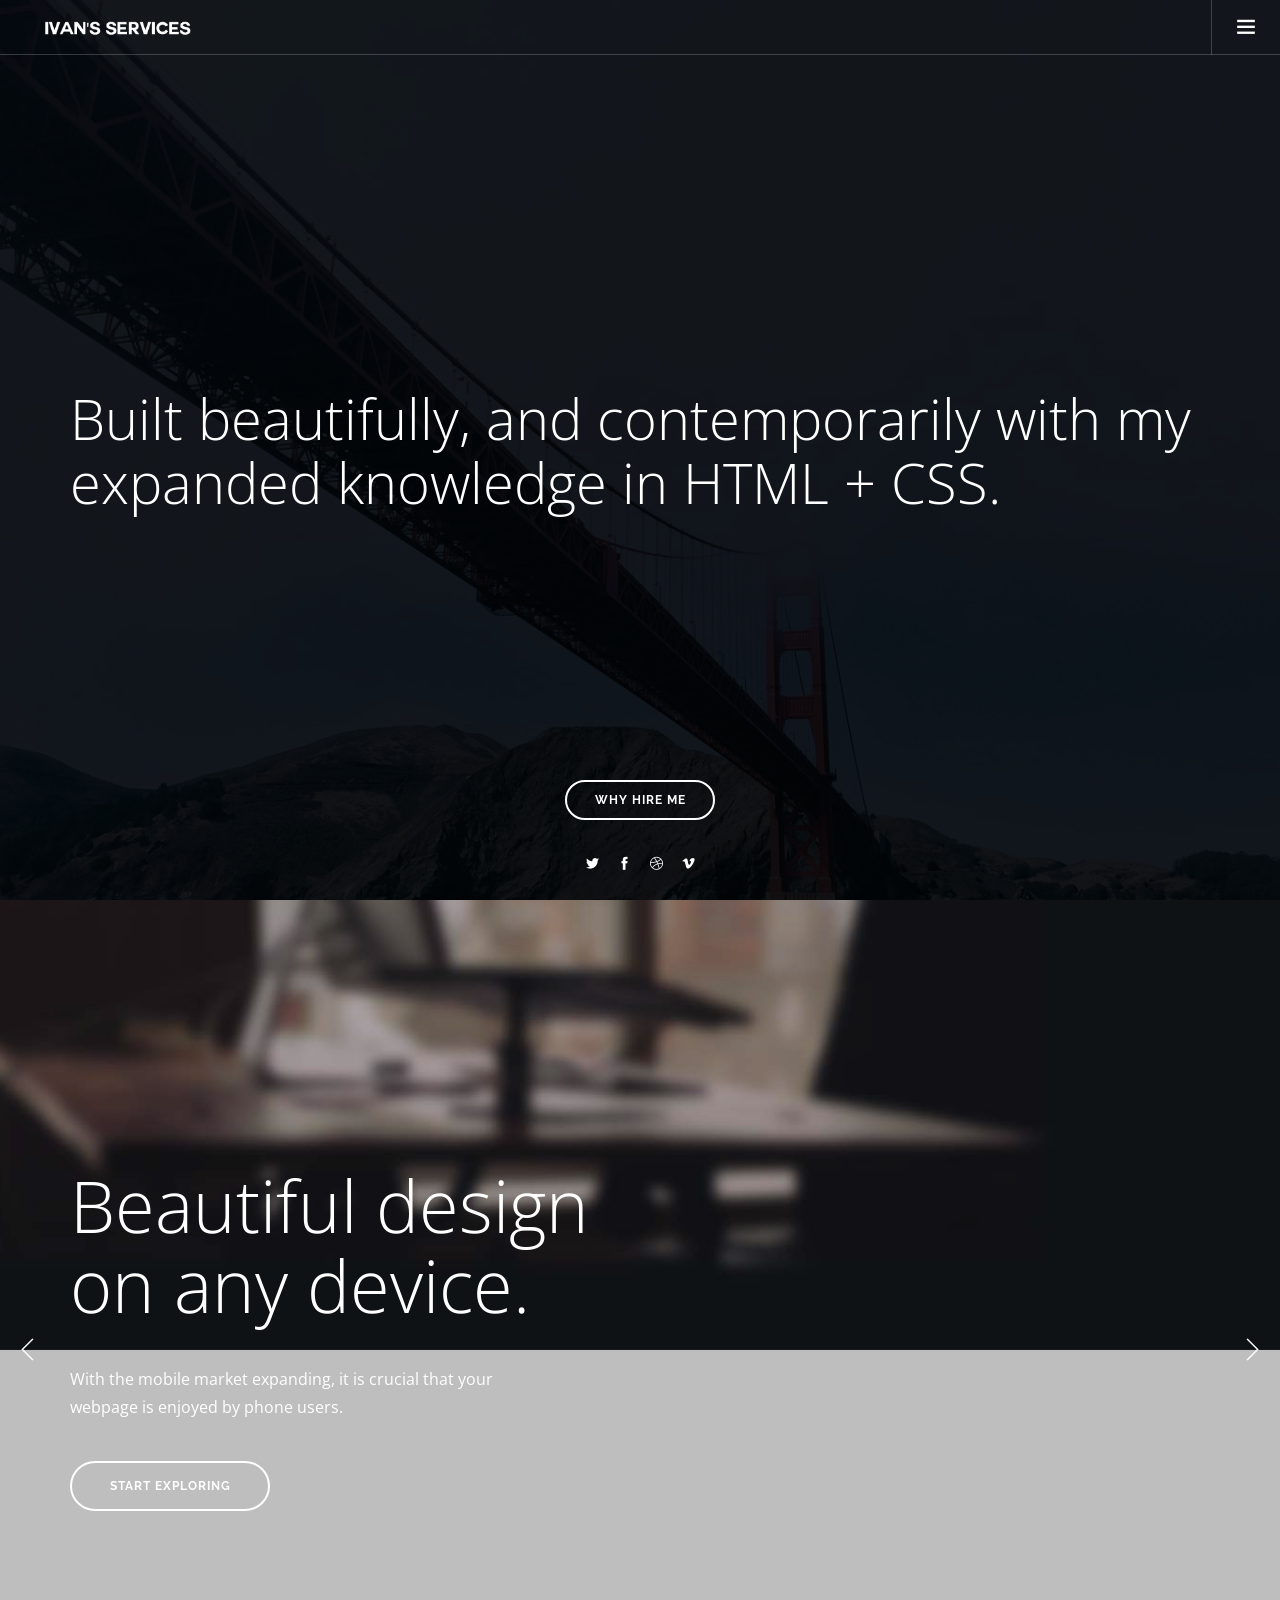
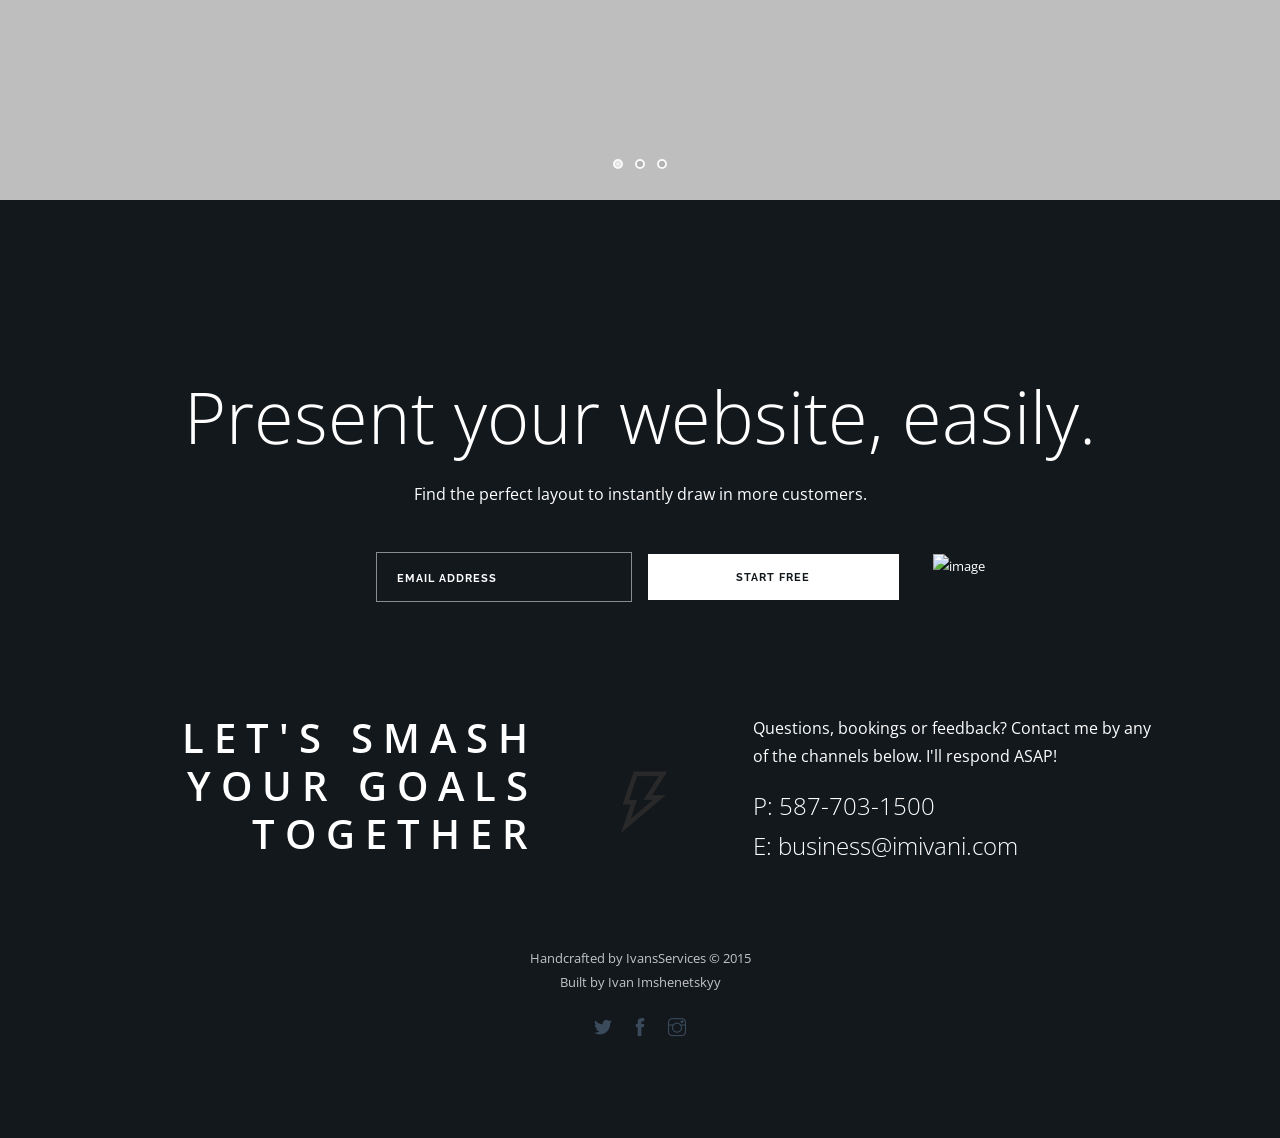
==== index.html @ e7f02674 "Add files via upload" ====
<!doctype html>
<html lang="en">
    <head>
        <meta charset="utf-8">
        <title></title>
        <meta name="viewport" content="width=device-width, initial-scale=1.0">
        <link href="css/font-awesome.min.css" rel="stylesheet" type="text/css" media="all">
        <link href="css/themify-icons.css" rel="stylesheet" type="text/css" media="all" />
        <link href="css/bootstrap.css" rel="stylesheet" type="text/css" media="all" />
        <link href="css/flexslider.css" rel="stylesheet" type="text/css" media="all" />
        <link href="css/theme-nearblack.css" rel="stylesheet" type="text/css" media="all" />
        <link href="css/custom.css" rel="stylesheet" type="text/css" media="all" />
        <link href='http://fonts.googleapis.com/css?family=Lato:300,400%7CRaleway:100,400,300,500,600,700%7COpen+Sans:400,500,600' rel='stylesheet' type='text/css'>
        <link href="http://fonts.googleapis.com/css?family=Open+Sans:100,300,400,600,700" rel="stylesheet" type="text/css">
        <link href="css/font-opensans.css" rel="stylesheet" type="text/css">
    </head>

    <body class="btn-rounded scroll-assist">
				
		<div class="nav-container">
		    
		    
		
		    <nav class="absolute transparent">
		            <div class="nav-bar">
		                <div class="module left">
		                    <a href="index.html">
		                        <img class="logo logo-light" alt="Foundry" src="img/IVANSSERVICES4.png">
		                        <img class="logo logo-dark" alt="Foundry" src="img/logo-dark.png">
		                    </a>
		                </div>
		                <div class="module widget-handle offscreen-toggle right">
		                    <i class="ti-menu"></i>
		                </div>
		            </div>
		            <div class="offscreen-container bg-dark text-center">
		                <div class="close-nav">
		                    <a href="#">
		                        <i class="ti-close"></i>
		                    </a>
		                </div>
		                <div class="v-align-transform text-center">
		                    <a href="#"><img alt="Logo" class="image-xs mb40 mb-xs-24" src="img/IVANSSERVICES4.png"></a>
		                    <ul class="mb40 mb-xs-24">
		                        <li class="fade-on-hover"><a href="#"><h5 class="uppercase mb8">CONTACT<br></h5></a></li>
		                    </ul>
		                    <p class="fade-half">(587) 703 1500<br>
		                        business@imivani.com</p>
		                    <ul class="list-inline social-list">
		                        <li>
		                            <a href="#">
		                                <i class="ti-twitter-alt"></i>
		                            </a>
		                        </li>
		                        <li>
		                            <a href="#">
		                                <i class="ti-dribbble"></i>
		                            </a>
		                        </li>
		                        <li>
		                            <a href="#">
		                                <i class="ti-vimeo-alt"></i>
		                            </a>
		                        </li>
		                    </ul>
		                </div>
		            </div>
		        </nav>
		
		    
		    
		
		    
		
		    
		    
		
		    
		    
		
		    
		    
		
		    
		
		    
		    
		
		    
		
		    
		    
		
		    
		
		    
		    
		
		    
		
		    
		    
		
		    
		    
		
		    
		    
		
		    
		
		    
		    
		
		    
		
		    
		    
		
		    
		
		    
		    
		
		    
		
		    
		    
		
		    
		
		    
		    
		
		    
		
		    
		    
		
		    
		
		    
		    
		
		    
		
		    
		    
		
		    
		    
		
		    
		    
		
		    
		
		    
		    
		
		    
		
		    
		    
		
		    
		    
		
		    
		    
		
		    
		    
		
		    
		    
		
		    
		    
		
		    
		    
		
		    
		    
		
		    
		    
		
		    
		
		    
		    
		
		    
		
		    
		    
		
		    
		    
		
		    
		    
		
		    
		    
		
		</div>
		
		<div class="main-container">
					
			
					
			
					
			
					
			
					
			
					
			
					
			
					
			
					
			
					
			
					
			
					
			
					
			
					
			
					
			
					
			
					
			
					
			
					
			
					
			
					
			
					
			
					
			
					
			
					
			
		<section class="fullscreen image-bg parallax background-multiply">
		        <div class="background-image-holder">
		            <img alt="image" class="background-image" src="img/capital5.jpg">
		        </div>
		        <div class="container v-align-transform">
		            <div class="row">
		                <div class="col-sm-12">
		                    <h1 class="thin mb0"> Built beautifully, and contemporarily with my expanded knowledge in HTML + CSS. </h1>
		                </div>
		            </div>
		            
		        </div>
		        
		        <div class="align-bottom text-center">
		            <a class="btn btn-white mb32" href="#">WHY HIRE ME</a>
		            <ul class="list-inline social-list mb24">
		                <li>
		                    <a href="#">
		                        <i class="ti-twitter-alt"></i>
		                    </a>
		                </li>
		                <li>
		                    <a href="#">
		                        <i class="ti-facebook"></i>
		                    </a>
		                </li>
		                <li>
		                    <a href="#">
		                        <i class="ti-dribbble"></i>
		                    </a>
		                </li>
		                <li>
		                    <a href="#">
		                        <i class="ti-vimeo-alt"></i>
		                    </a>
		                </li>
		            </ul>
		        </div>
		    </section><section class="cover fullscreen image-slider slider-all-controls controls-inside parallax">
		        <ul class="slides">
		            <li class="overlay image-bg">
		                <div class="background-image-holder">
		                    <img alt="image" class="background-image" src="img/app2.jpg">
		                </div>
		                <div class="container v-align-transform">
		                    <div class="row">
		                        <div class="col-md-6 col-sm-8">
		                            <h1 class="mb40 mb-xs-16 large">Beautiful design on any device.</h1>
		                            <h6 class="uppercase mb16"> </h6>
		                            <p class="lead mb40">With the mobile market expanding, it is crucial that your&nbsp;<br>webpage is enjoyed by phone users.</p>
		                            <a class="btn btn-lg" href="#">START EXPLORING<br> </a>
		                        </div>
		                    </div>
		                    
		                </div>
		                
		            </li><li class="overlay image-bg">
		                <div class="background-image-holder">
		                    <img alt="image" class="background-image" src="img/hero1.jpg">
		                </div>
		                <div class="container v-align-transform">
		                    <div class="row">
		                        <div class="col-md-6 col-sm-8">
		                            <h1 class="mb40 mb-xs-16 large">Beautiful design on any device.</h1>
		                            <h6 class="uppercase mb16"> </h6>
		                            <p class="lead mb40">With the mobile market expanding, it is crucial that your&nbsp;<br>webpage is enjoyed by phone users.</p>
		                            <a class="btn btn-lg" href="#">Start Exploring</a>
		                        </div>
		                    </div>
		                    
		                </div>
		                
		            </li><li class="overlay image-bg">
		                <div class="background-image-holder">
		                    <img alt="image" class="background-image" src="img/home8.jpg">
		                </div>
		                <div class="container v-align-transform">
		                    <div class="row">
		                        <div class="col-md-6 col-sm-8">
		                            <h1 class="mb40 mb-xs-16 large">Test it yourself.</h1>
		                            <h6 class="uppercase mb16"> </h6>
		                            <p class="lead mb40">Check out the limitless possibilities of HTML / CSS.</p>
		                            <a class="btn btn-lg" href="#">CONTACT ME</a>
		                        </div>
		                    </div>
		                    
		                </div>
		                
		            </li>
		        </ul>
		    </section><section class="bg-primary pb0">
		        <div class="container pt80">
		            <div class="row mb24 mb-xs-0">
		                <div class="col-sm-10 col-sm-offset-1 text-center">
		                    <h1 class="large">Present your website, easily.</h1>
		                    <p class="lead">Find the perfect layout to instantly draw in more customers.</p>
		                </div>
		            </div>
		            
		            
		            
		            <div class="row">
		                <img alt="image" src="">
		            <div class="col-sm-6 col-sm-offset-3">
		                    <form class="form-newsletter halves" data-success="Thanks for your registration, we will be in touch shortly." data-error="Please fill all fields correctly." success-redirect="ivansservices.github.io">
		                        <input type="text" name="email" class="transparent validate-email validate-required signup-email-field" placeholder="Email Address">
		                        <button type="submit" class="btn-white">Start Free</button>
		                        <iframe srcdoc="<!-- Begin MailChimp Signup Form --><link href=&quot;https://cdn-images.mailchimp.com/embedcode/classic-081711.css&quot; rel=&quot;stylesheet&quot; type=&quot;text/css&quot;><style type=&quot;text/css&quot;>    #mc_embed_signup{background:#fff; clear:left; font:14px Helvetica,Arial,sans-serif; }    /* Add your own MailChimp form style overrides in your site stylesheet or in this style block.       We recommend moving this block and the preceding CSS link to the HEAD of your HTML file. */</style><div id=&quot;mc_embed_signup&quot;><form action=&quot;//mrare.us8.list-manage.com/subscribe/post?u=77142ece814d3cff52058a51f&amp;id=94d040322a&quot; method=&quot;post&quot; id=&quot;mc-embedded-subscribe-form&quot; name=&quot;mc-embedded-subscribe-form&quot; class=&quot;validate&quot; target=&quot;_blank&quot; novalidate>    <div id=&quot;mc_embed_signup_scroll&quot;>    <h2>Subscribe to our mailing list</h2><div class=&quot;indicates-required&quot;><span class=&quot;asterisk&quot;>*</span> indicates required</div><div class=&quot;mc-field-group&quot;>    <label for=&quot;mce-EMAIL&quot;>Email Address  <span class=&quot;asterisk&quot;>*</span></label>    <input type=&quot;email&quot; value=&quot;&quot; name=&quot;EMAIL&quot; class=&quot;required email&quot; id=&quot;mce-EMAIL&quot;></div><div class=&quot;mc-field-group&quot;>    <label for=&quot;mce-FNAME&quot;>First Name </label>    <input type=&quot;text&quot; value=&quot;&quot; name=&quot;FNAME&quot; class=&quot;&quot; id=&quot;mce-FNAME&quot;></div><div class=&quot;mc-field-group&quot;>    <label for=&quot;mce-LNAME&quot;>Last Name </label>    <input type=&quot;text&quot; value=&quot;&quot; name=&quot;LNAME&quot; class=&quot;&quot; id=&quot;mce-LNAME&quot;></div>    <div id=&quot;mce-responses&quot; class=&quot;clear&quot;>        <div class=&quot;response&quot; id=&quot;mce-error-response&quot; style=&quot;display:none&quot;></div>        <div class=&quot;response&quot; id=&quot;mce-success-response&quot; style=&quot;display:none&quot;></div>    </div>    <!-- real people should not fill this in and expect good things - do not remove this or risk form bot signups-->    <div style=&quot;position: absolute; left: -5000px;&quot;><input type=&quot;text&quot; name=&quot;b_77142ece814d3cff52058a51f_94d040322a&quot; tabindex=&quot;-1&quot; value=&quot;&quot;></div>    <div class=&quot;clear&quot;><input type=&quot;submit&quot; value=&quot;Subscribe&quot; name=&quot;subscribe&quot; id=&quot;mc-embedded-subscribe&quot; class=&quot;button&quot;></div>    </div></form></div><script type='text/javascript' src='https://s3.amazonaws.com/downloads.mailchimp.com/js/mc-validate.js'></script><script type='text/javascript'>(function($) {window.fnames = new Array(); window.ftypes = new Array();fnames[0]='EMAIL';ftypes[0]='email';fnames[1]='FNAME';ftypes[1]='text';fnames[2]='LNAME';ftypes[2]='text';}(jQuery));var $mcj = jQuery.noConflict(true);</script><!--End mc_embed_signup-->" class="mail-list-form">
		                        </iframe>
		                    </form>
		                </div></div>
		            
		        </div>
		        
		    </section><footer class="bg-primary pt96 pb96 pt-xs-48 pb-xs-48">
				<div class="container">
					<div class="row mb64 mb-xs-32">
						<div class="col-md-5 text-right text-left-xs">
							<h2 class="uppercase bold italic">Let's smash<br> your goals<br> together</h2>
						</div>
						<div class="col-md-2 hidden-sm hidden-xs text-center pt48">
							<i class="icon icon-lg ti-bolt display-block"></i>
						</div>
						<div class="col-md-5 col-sm-6">
							<p class="lead">
								Questions, bookings or feedback? Contact me by any<br class="hidden-sm"> of the channels below. I'll respond ASAP!
							</p>
							<h4 class="mb8">P: 587-703-1500</h4>
							<h4 class="mb8">E: business@imivani.com</h4>
							<h4 class="mb0"> </h4>
						</div>
					</div>
					<div class="row">
						<div class="col-md-6 col-md-offset-3 col-sm-8 col-sm-offset-2 text-center">
							<p class="fade-1-4">Handcrafted by IvansServices © 2015<br> Built by Ivan Imshenetskyy</p><ul class="list-inline social-list mb0">
								<li><a href="#"><i class="icon icon-xs ti-twitter-alt"></i></a></li>
								<li><a href="#"><i class="icon icon-xs ti-facebook"></i></a></li>
								<li><a href="#"><i class="icon icon-xs ti-instagram"></i></a></li>
							</ul>
						</div>
					</div>
				</div>
			</footer></div>
		
				
	<script src="js/jquery.min.js"></script>
        <script src="js/bootstrap.min.js"></script>
        <script src="js/flexslider.min.js"></script>
        <script src="js/parallax.js"></script>
        <script src="js/scripts.js"></script>
    </body>
</html>
---- css/custom.css ----
/****** PLACE YOUR CUSTOM STYLES HERE ******/
---- css/font-opensans.css ----
h1,h2,h3,h4,h5,h6{ font-family: 'Open Sans','Raleway',"Helvetica Neue", Helvetica, Arial, sans-serif; }
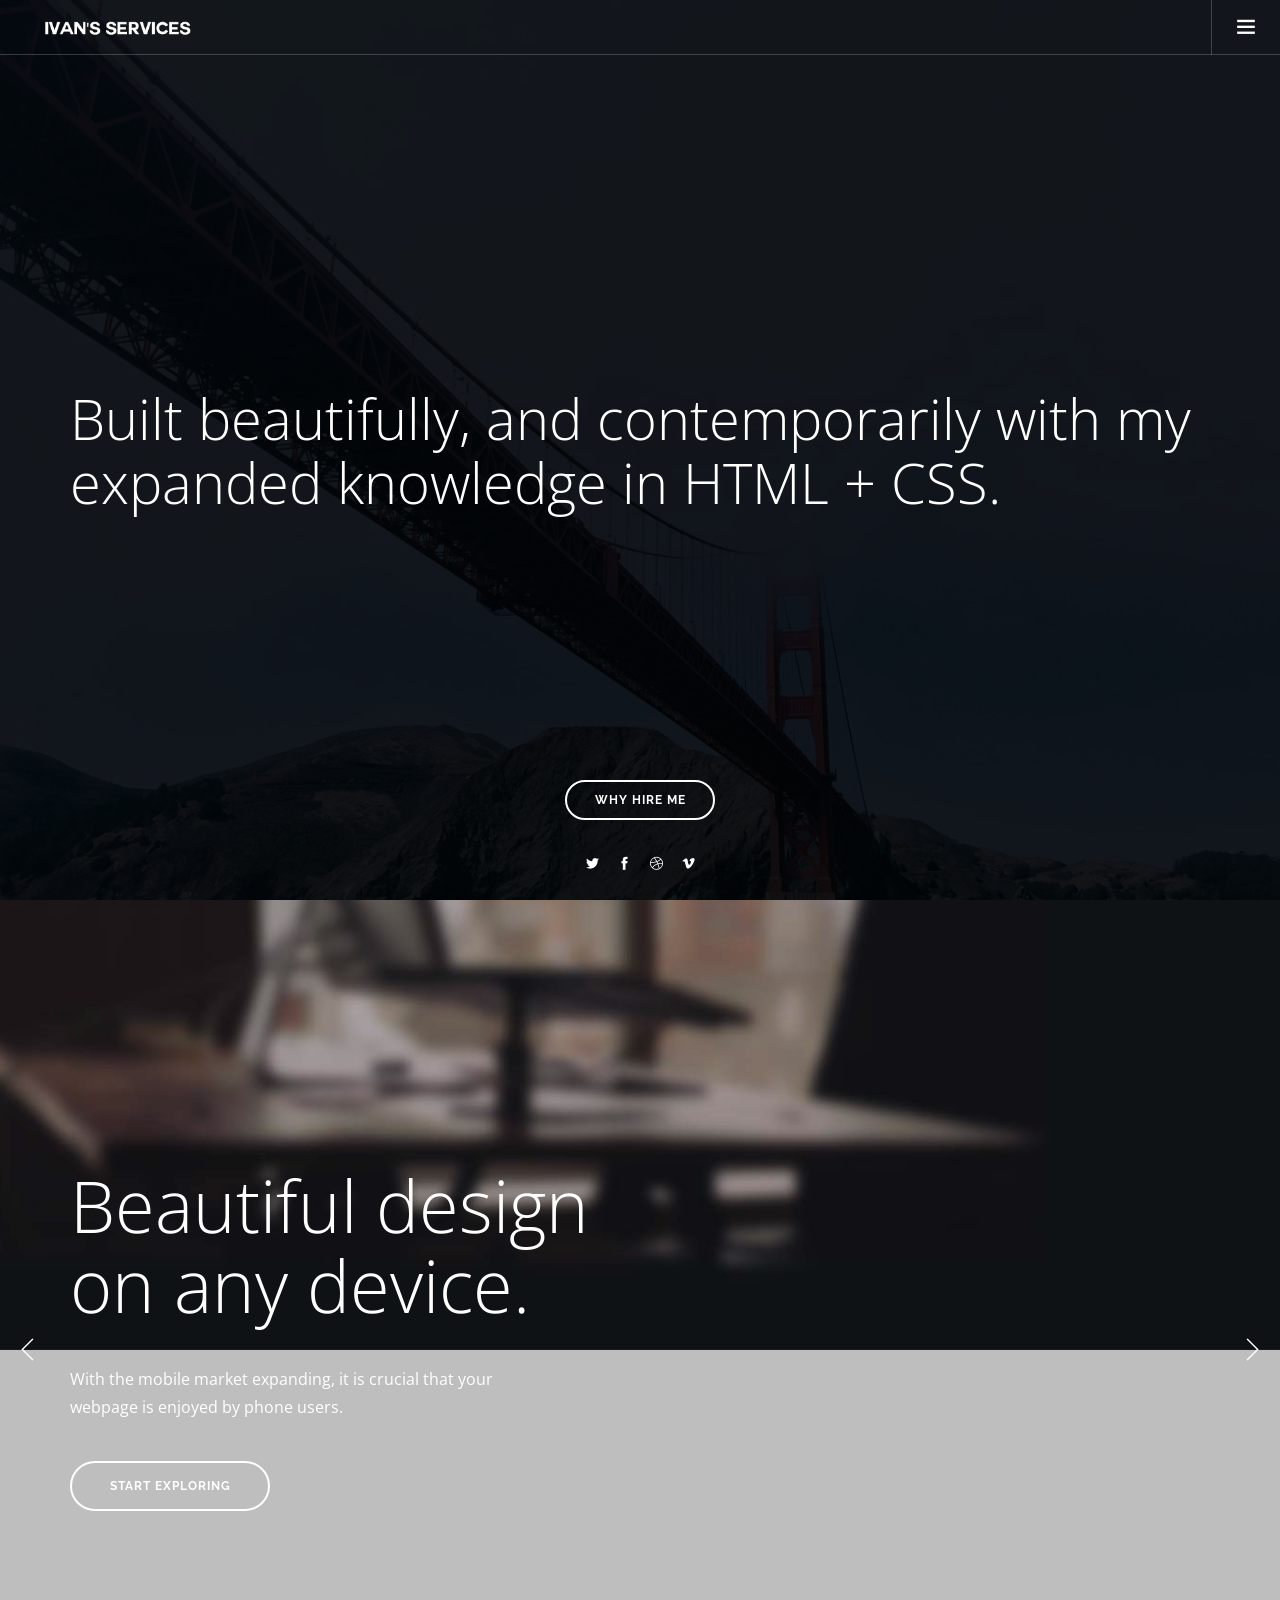
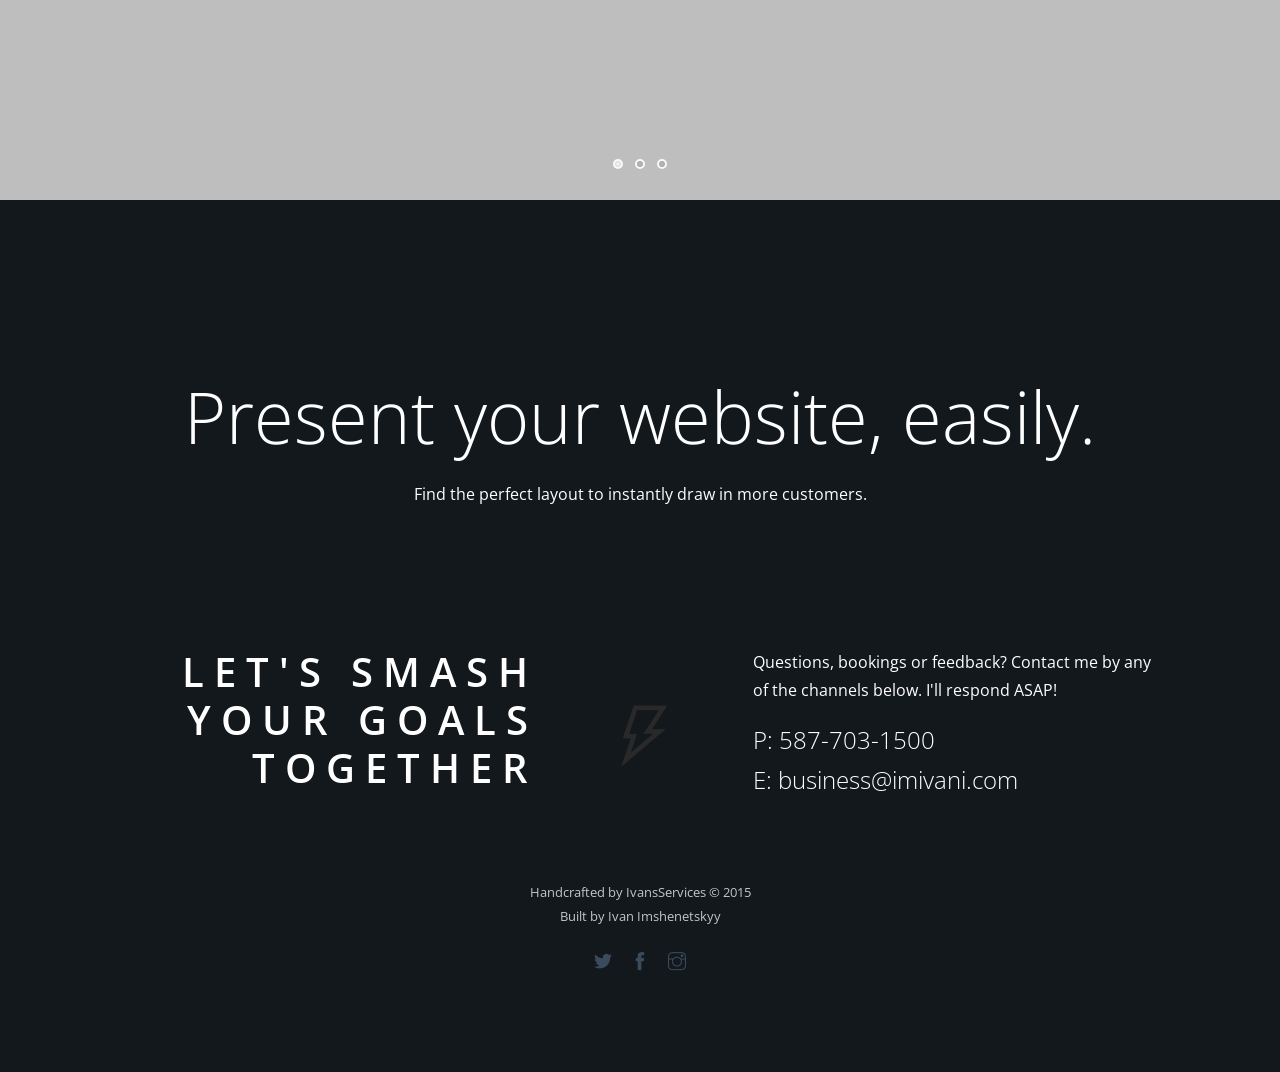
==== commit 967d1f86: "Update index.html" ====
--- a/index.html
+++ b/index.html
@@ -361,18 +361,7 @@
 		            
 		            
 		            
-		            <div class="row">
-		                <img alt="image" src="">
-		            <div class="col-sm-6 col-sm-offset-3">
-		                    <form class="form-newsletter halves" data-success="Thanks for your registration, we will be in touch shortly." data-error="Please fill all fields correctly." success-redirect="ivansservices.github.io">
-		                        <input type="text" name="email" class="transparent validate-email validate-required signup-email-field" placeholder="Email Address">
-		                        <button type="submit" class="btn-white">Start Free</button>
-		                        <iframe srcdoc="<!-- Begin MailChimp Signup Form --><link href=&quot;https://cdn-images.mailchimp.com/embedcode/classic-081711.css&quot; rel=&quot;stylesheet&quot; type=&quot;text/css&quot;><style type=&quot;text/css&quot;>    #mc_embed_signup{background:#fff; clear:left; font:14px Helvetica,Arial,sans-serif; }    /* Add your own MailChimp form style overrides in your site stylesheet or in this style block.       We recommend moving this block and the preceding CSS link to the HEAD of your HTML file. */</style><div id=&quot;mc_embed_signup&quot;><form action=&quot;//mrare.us8.list-manage.com/subscribe/post?u=77142ece814d3cff52058a51f&amp;id=94d040322a&quot; method=&quot;post&quot; id=&quot;mc-embedded-subscribe-form&quot; name=&quot;mc-embedded-subscribe-form&quot; class=&quot;validate&quot; target=&quot;_blank&quot; novalidate>    <div id=&quot;mc_embed_signup_scroll&quot;>    <h2>Subscribe to our mailing list</h2><div class=&quot;indicates-required&quot;><span class=&quot;asterisk&quot;>*</span> indicates required</div><div class=&quot;mc-field-group&quot;>    <label for=&quot;mce-EMAIL&quot;>Email Address  <span class=&quot;asterisk&quot;>*</span></label>    <input type=&quot;email&quot; value=&quot;&quot; name=&quot;EMAIL&quot; class=&quot;required email&quot; id=&quot;mce-EMAIL&quot;></div><div class=&quot;mc-field-group&quot;>    <label for=&quot;mce-FNAME&quot;>First Name </label>    <input type=&quot;text&quot; value=&quot;&quot; name=&quot;FNAME&quot; class=&quot;&quot; id=&quot;mce-FNAME&quot;></div><div class=&quot;mc-field-group&quot;>    <label for=&quot;mce-LNAME&quot;>Last Name </label>    <input type=&quot;text&quot; value=&quot;&quot; name=&quot;LNAME&quot; class=&quot;&quot; id=&quot;mce-LNAME&quot;></div>    <div id=&quot;mce-responses&quot; class=&quot;clear&quot;>        <div class=&quot;response&quot; id=&quot;mce-error-response&quot; style=&quot;display:none&quot;></div>        <div class=&quot;response&quot; id=&quot;mce-success-response&quot; style=&quot;display:none&quot;></div>    </div>    <!-- real people should not fill this in and expect good things - do not remove this or risk form bot signups-->    <div style=&quot;position: absolute; left: -5000px;&quot;><input type=&quot;text&quot; name=&quot;b_77142ece814d3cff52058a51f_94d040322a&quot; tabindex=&quot;-1&quot; value=&quot;&quot;></div>    <div class=&quot;clear&quot;><input type=&quot;submit&quot; value=&quot;Subscribe&quot; name=&quot;subscribe&quot; id=&quot;mc-embedded-subscribe&quot; class=&quot;button&quot;></div>    </div></form></div><script type='text/javascript' src='https://s3.amazonaws.com/downloads.mailchimp.com/js/mc-validate.js'></script><script type='text/javascript'>(function($) {window.fnames = new Array(); window.ftypes = new Array();fnames[0]='EMAIL';ftypes[0]='email';fnames[1]='FNAME';ftypes[1]='text';fnames[2]='LNAME';ftypes[2]='text';}(jQuery));var $mcj = jQuery.noConflict(true);</script><!--End mc_embed_signup-->" class="mail-list-form">
-		                        </iframe>
-		                    </form>
-		                </div></div>
-		            
-		        </div>
+
 		        
 		    </section><footer class="bg-primary pt96 pb96 pt-xs-48 pb-xs-48">
 				<div class="container">
@@ -412,4 +401,4 @@
         <script src="js/scripts.js"></script>
     </body>
 </html>
-				+				
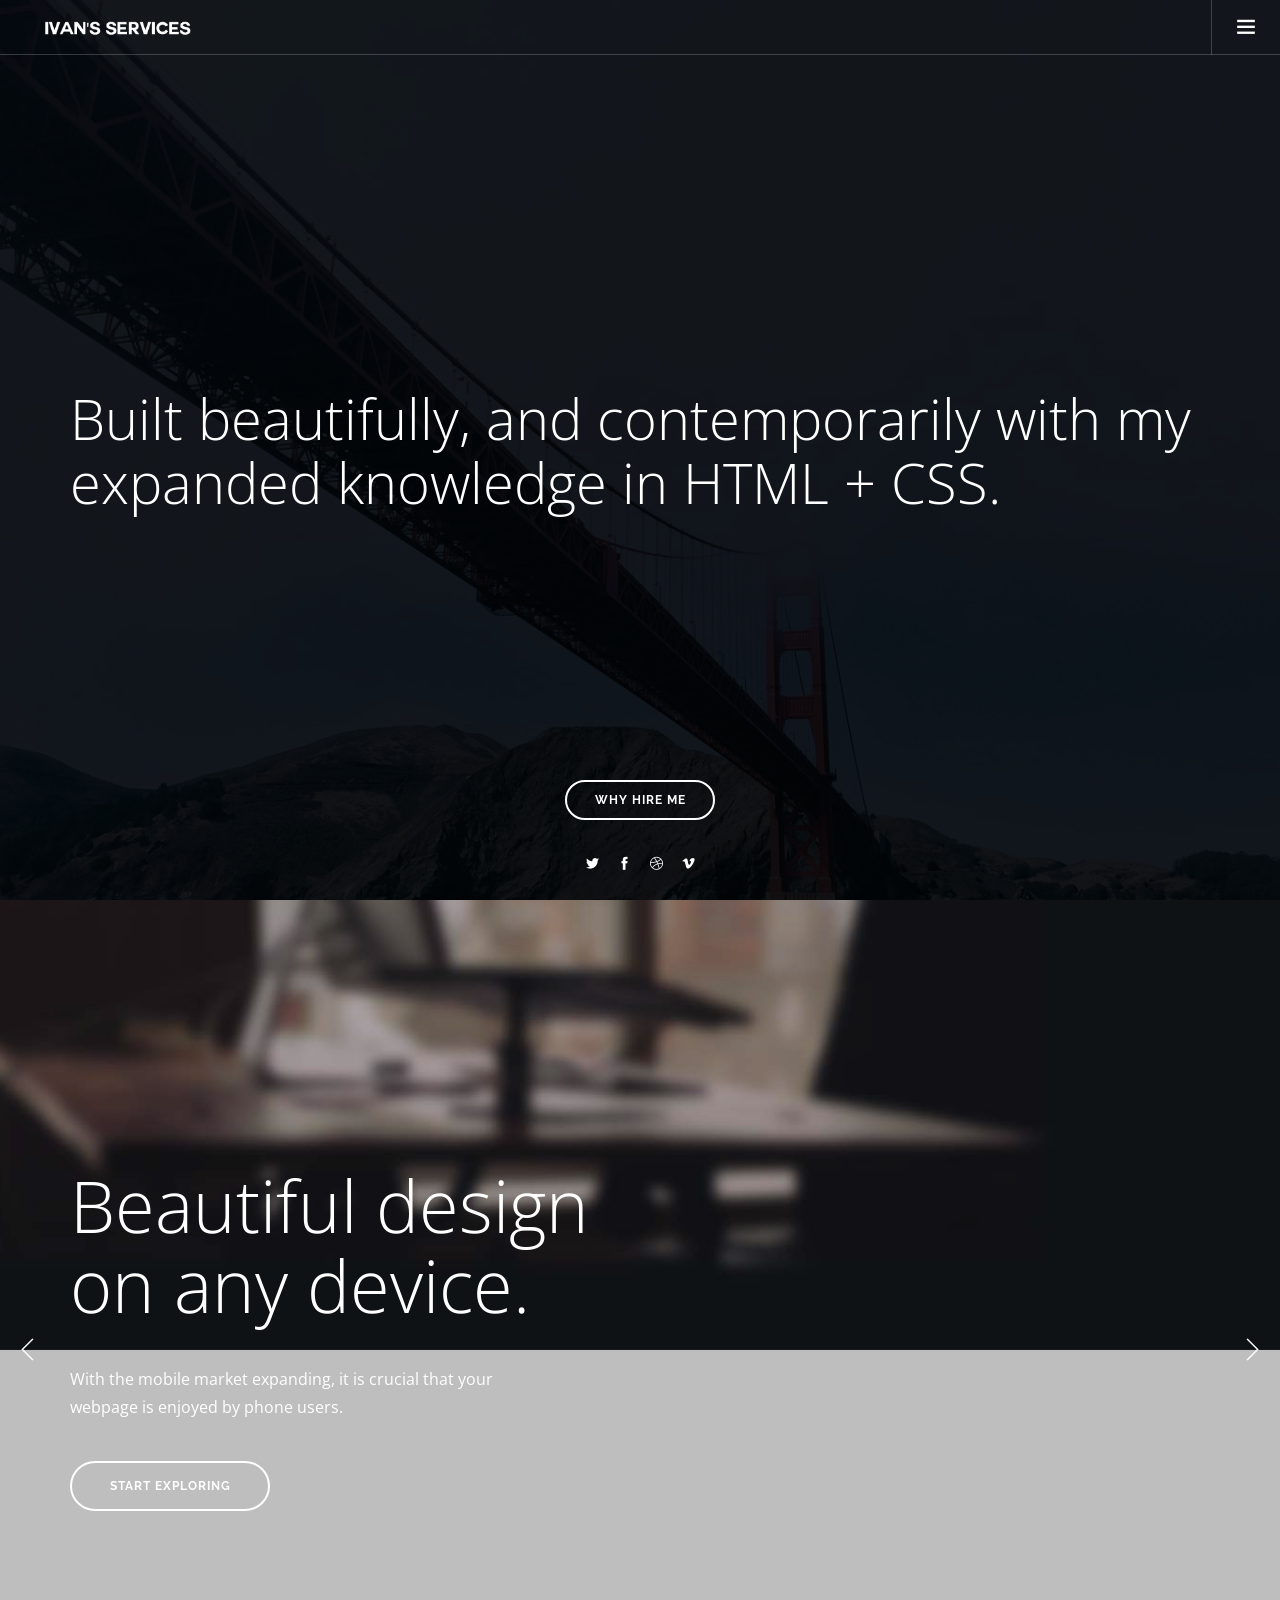
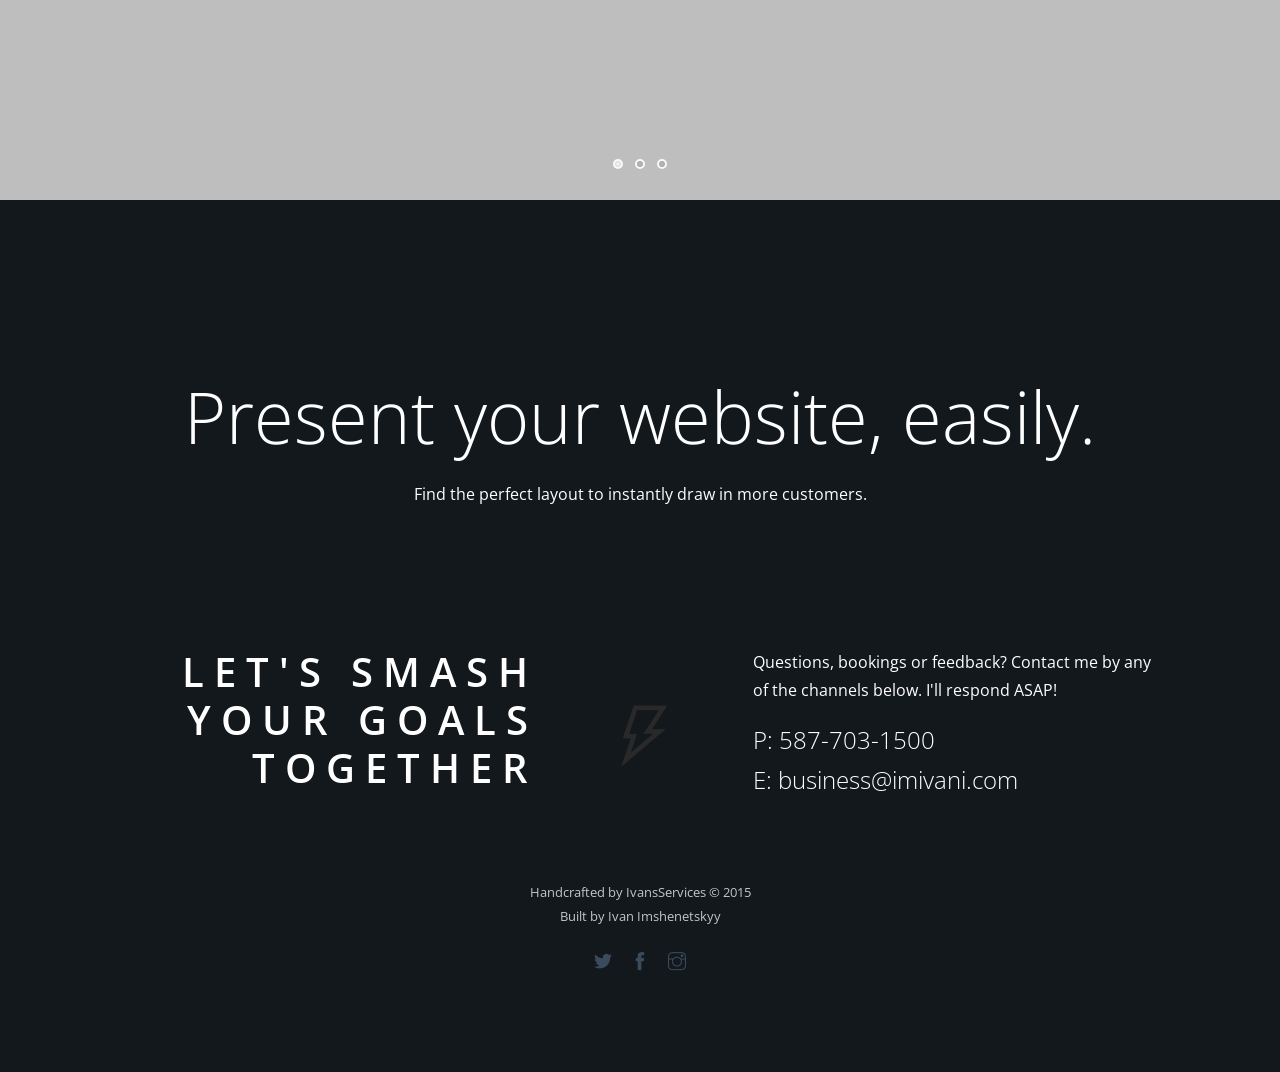
==== commit eaf546fe: "Update index.html" ====
--- a/index.html
+++ b/index.html
@@ -274,7 +274,7 @@
 		        </div>
 		        
 		        <div class="align-bottom text-center">
-		            <a class="btn btn-white mb32" href="#">WHY HIRE ME</a>
+		            <a class="btn btn-white mb32" href="why-hire-me.html">WHY HIRE ME</a>
 		            <ul class="list-inline social-list mb24">
 		                <li>
 		                    <a href="#">
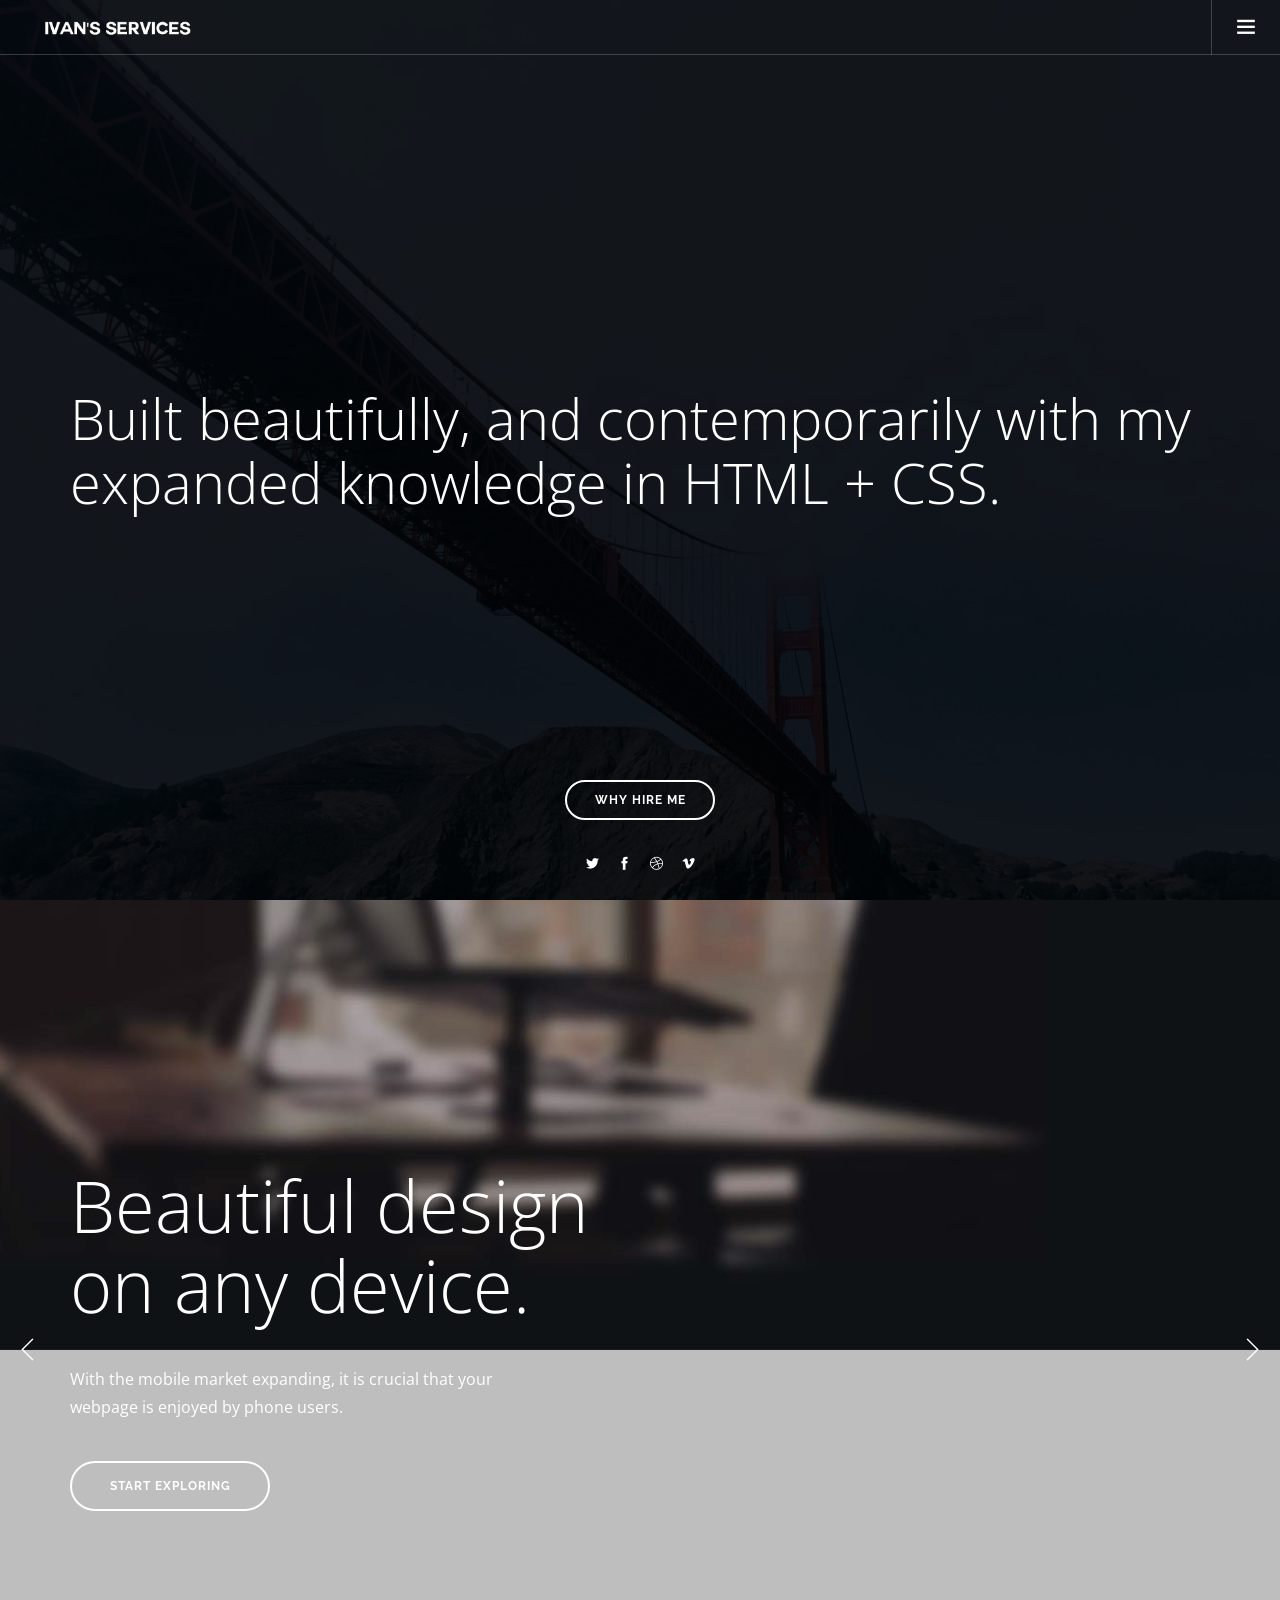
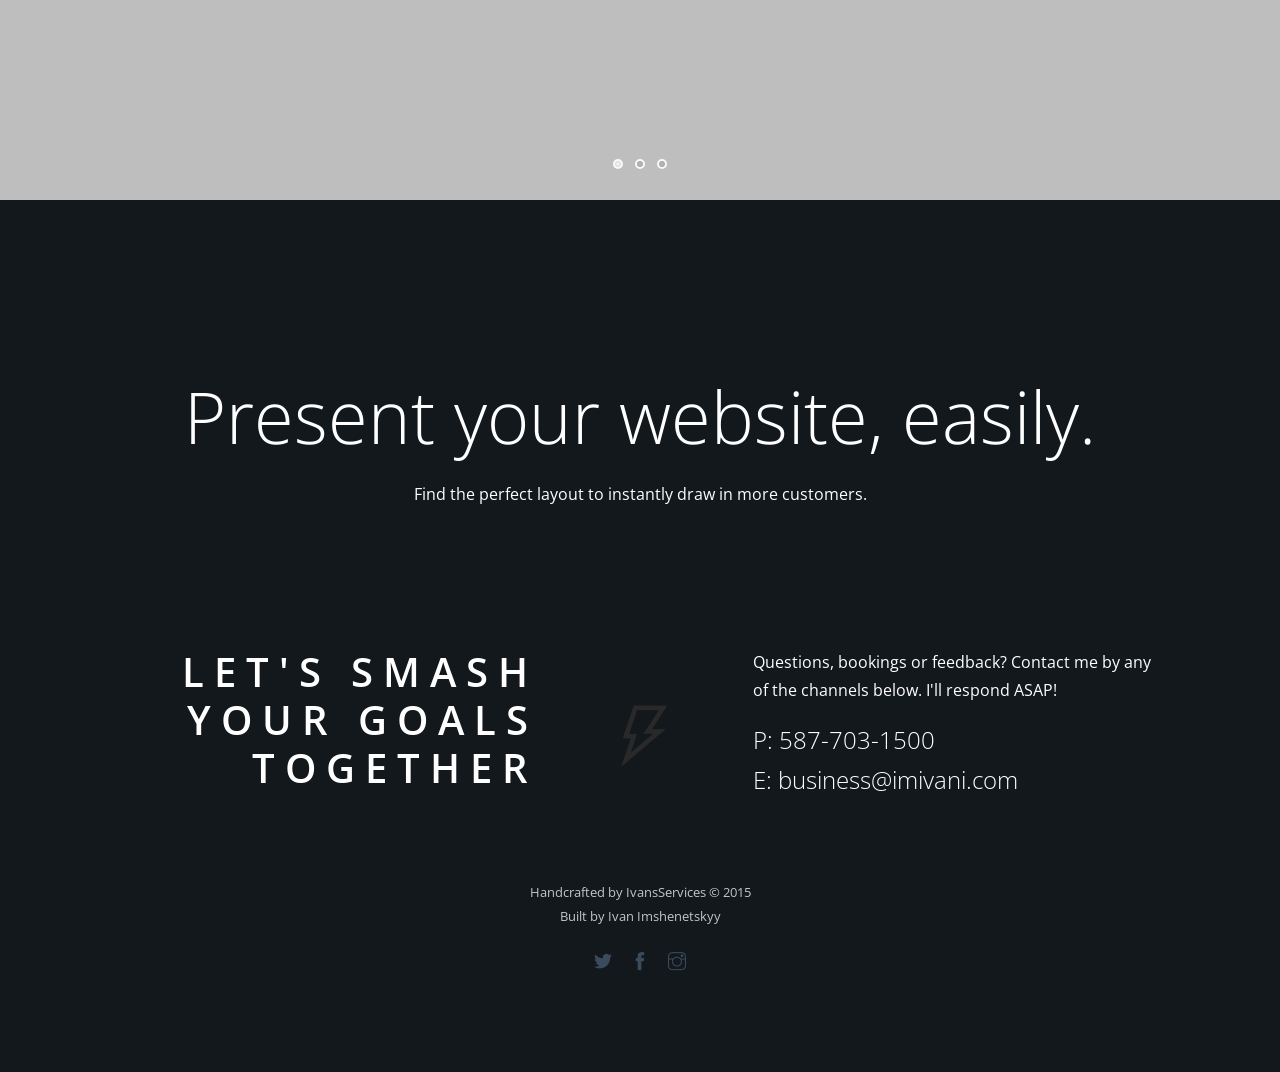
==== commit dd102add: "Update index.html" ====
--- a/index.html
+++ b/index.html
@@ -274,7 +274,7 @@
 		        </div>
 		        
 		        <div class="align-bottom text-center">
-		            <a class="btn btn-white mb32" href="why-hire-me.html">WHY HIRE ME</a>
+		            <a class="btn btn-white mb32" href="page.html">WHY HIRE ME</a>
 		            <ul class="list-inline social-list mb24">
 		                <li>
 		                    <a href="#">
--- a/css/custom.css
+++ b/css/custom.css
@@ -1 +1 @@
-/****** PLACE YOUR CUSTOM STYLES HERE ******/+
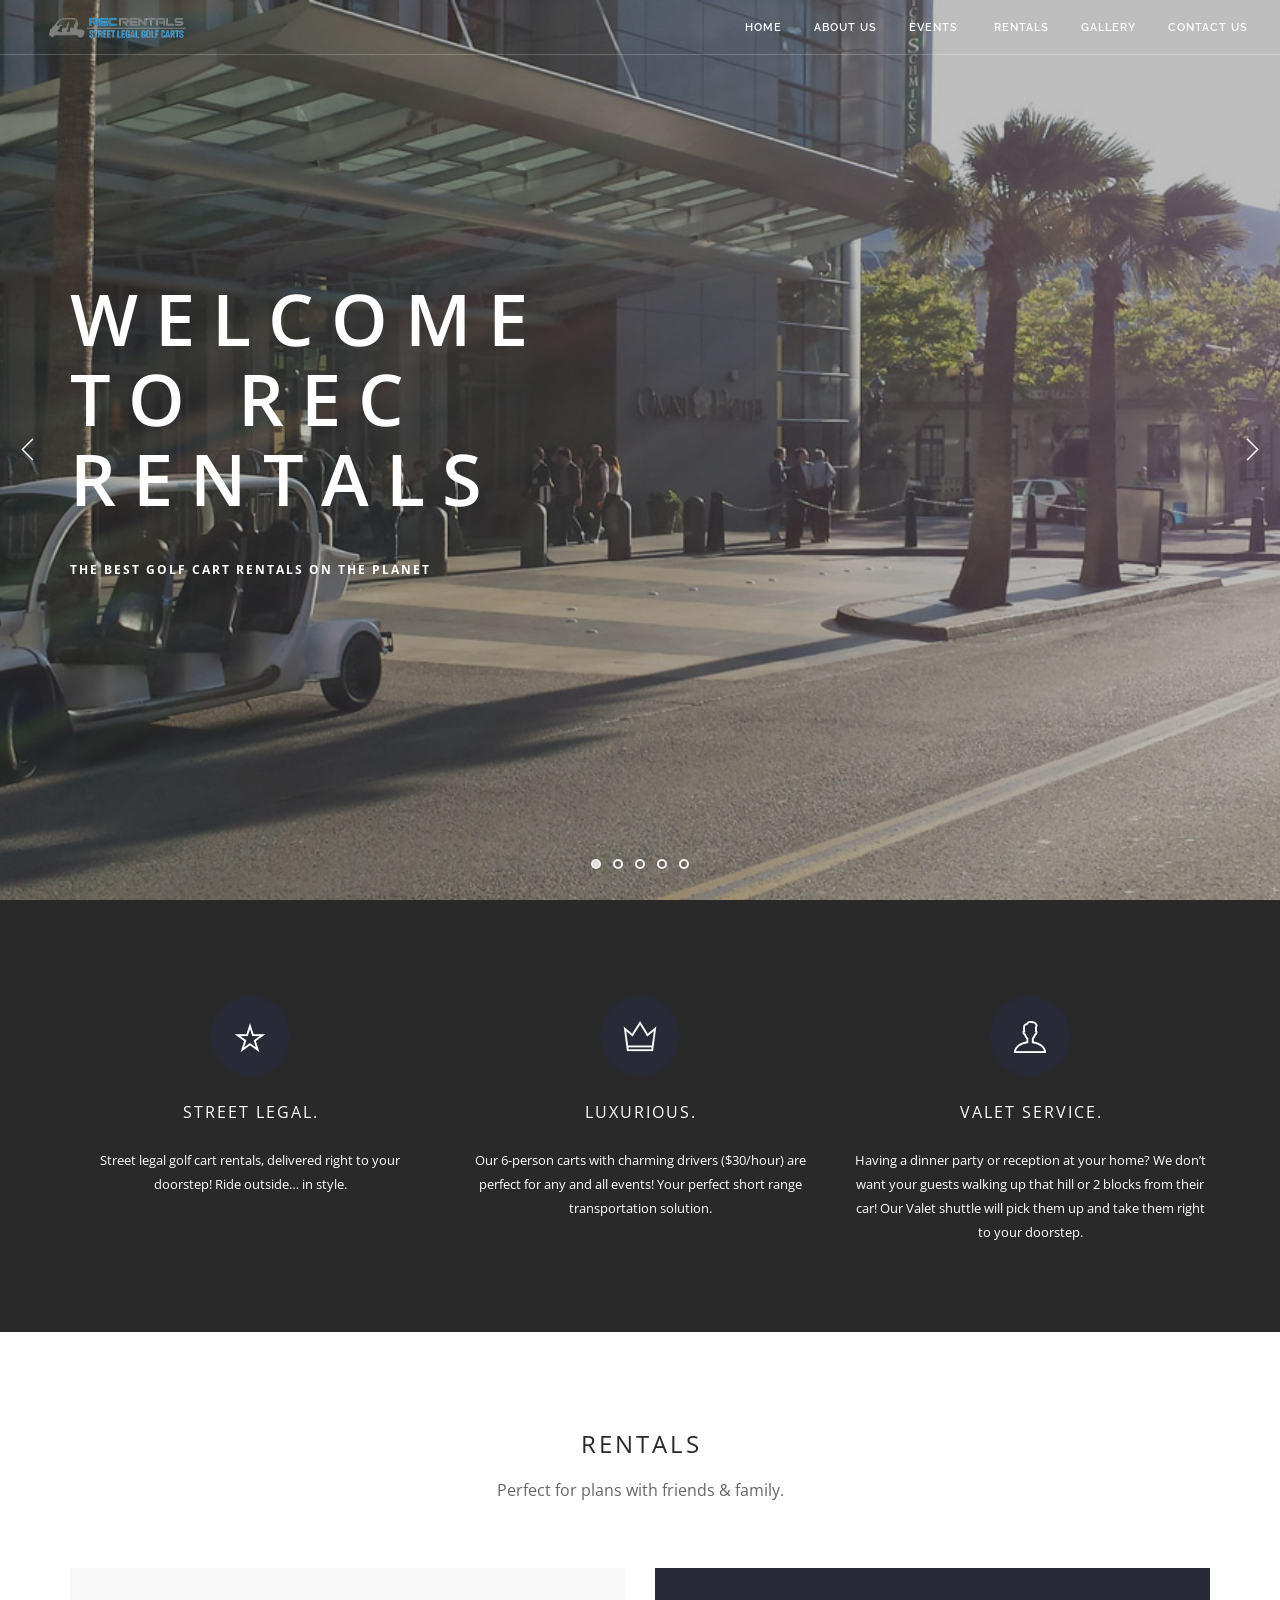
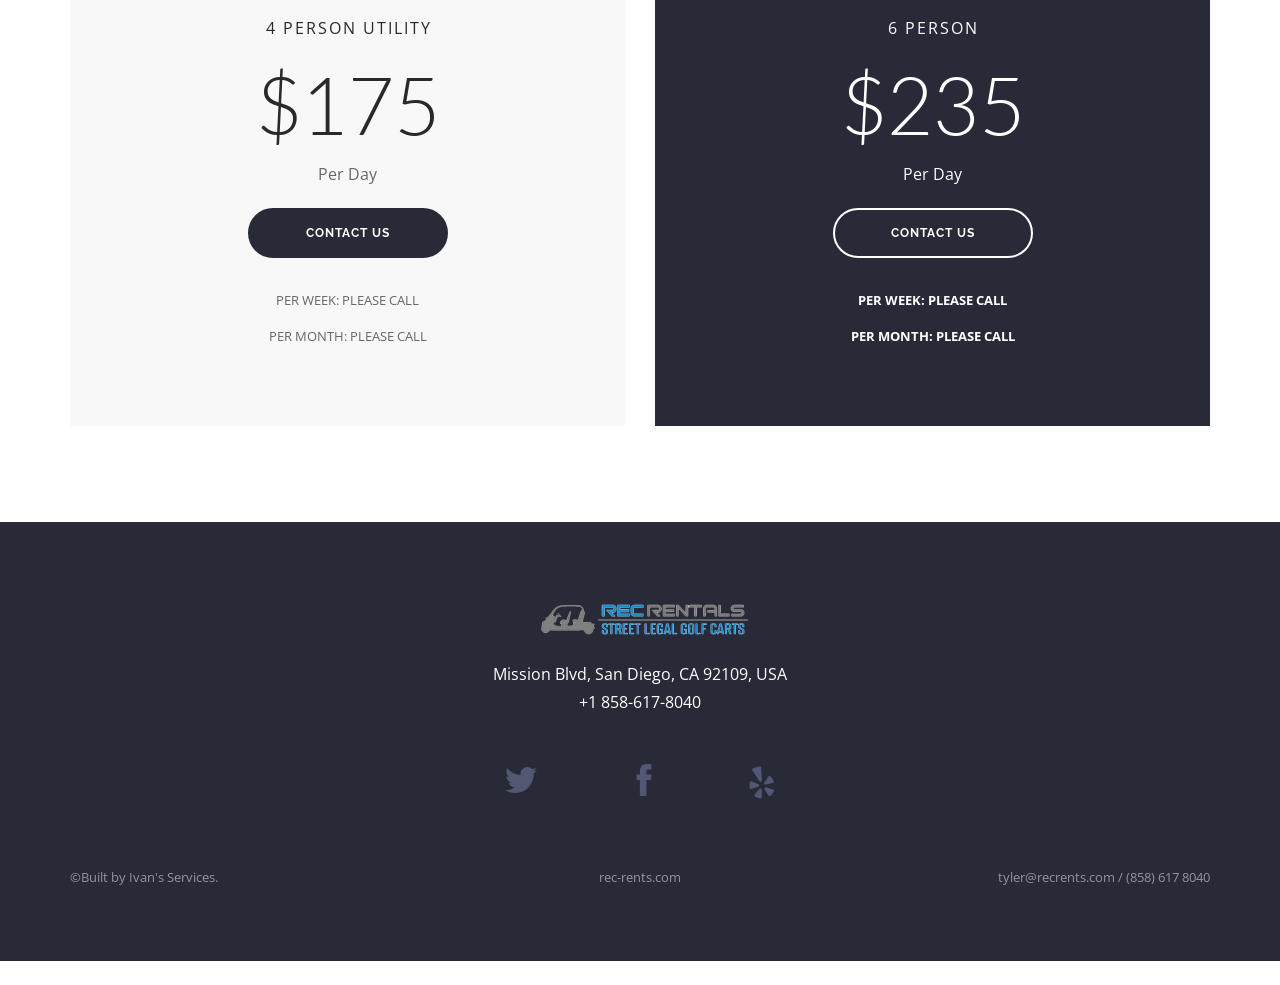
==== commit 35976ad4: "Add files via upload" ====
--- a/index.html
+++ b/index.html
@@ -3,202 +3,94 @@
 <html lang="en">
     <head>
         <meta charset="utf-8">
-        <title></title>
+        <title>Rec Rentals Golf Cart Rental & Valet Service</title>
+        <meta name="description" content="golf cart rental, street legal golf cart san diego, valet services, shuttle services, etc."/>
         <meta name="viewport" content="width=device-width, initial-scale=1.0">
         <link href="css/font-awesome.min.css" rel="stylesheet" type="text/css" media="all">
         <link href="css/themify-icons.css" rel="stylesheet" type="text/css" media="all" />
         <link href="css/bootstrap.css" rel="stylesheet" type="text/css" media="all" />
         <link href="css/flexslider.css" rel="stylesheet" type="text/css" media="all" />
-        <link href="css/theme-nearblack.css" rel="stylesheet" type="text/css" media="all" />
+        <link href="css/theme-navy.css" rel="stylesheet" type="text/css" media="all" />
         <link href="css/custom.css" rel="stylesheet" type="text/css" media="all" />
         <link href='http://fonts.googleapis.com/css?family=Lato:300,400%7CRaleway:100,400,300,500,600,700%7COpen+Sans:400,500,600' rel='stylesheet' type='text/css'>
         <link href="http://fonts.googleapis.com/css?family=Open+Sans:100,300,400,600,700" rel="stylesheet" type="text/css">
         <link href="css/font-opensans.css" rel="stylesheet" type="text/css">
     </head>
 
-    <body class="btn-rounded scroll-assist">
+    <body class="scroll-assist btn-rounded">
 				
-		<div class="nav-container">
-		    
-		    
-		
-		    <nav class="absolute transparent">
-		            <div class="nav-bar">
+		<div class="nav-container"><nav class="absolute transparent">
+		        <div class="nav-bar">
+		            <div class="module left">
+		                <a href="index.html" target="_self">
+		                    <div class="vnu"><img class="logo logo-light" alt="Foundry" src="img/RECRENTS2.png"></div>
+		                    <div class="vnu"><img class="logo logo-dark" alt="Foundry" src="img/RECRENTS2.png"></div>
+		                </a>
+		            </div>
+		            <div class="module widget-handle mobile-toggle right visible-sm visible-xs">
+		                <i class="ti-menu"></i>
+		            </div>
+		            <div class="module-group right">
 		                <div class="module left">
-		                    <a href="index.html">
-		                        <img class="logo logo-light" alt="Foundry" src="img/IVANSSERVICES4.png">
-		                        <img class="logo logo-dark" alt="Foundry" src="img/logo-dark.png">
-		                    </a>
-		                </div>
-		                <div class="module widget-handle offscreen-toggle right">
-		                    <i class="ti-menu"></i>
-		                </div>
-		            </div>
-		            <div class="offscreen-container bg-dark text-center">
-		                <div class="close-nav">
-		                    <a href="#">
-		                        <i class="ti-close"></i>
-		                    </a>
-		                </div>
-		                <div class="v-align-transform text-center">
-		                    <a href="#"><img alt="Logo" class="image-xs mb40 mb-xs-24" src="img/IVANSSERVICES4.png"></a>
-		                    <ul class="mb40 mb-xs-24">
-		                        <li class="fade-on-hover"><a href="#"><h5 class="uppercase mb8">CONTACT<br></h5></a></li>
+		                    <ul class="menu">
+		                        <li>
+		                            <a href="#index.html" class="inner-link" target="_self">hOME</a>
+		                        </li><li class="vpf">
+		                            <a href="#about-us.html" class="inner-link" target="_self">ABOUT US</a>
+		                        </li><li class="vpf">
+		                            <a href="#events.html" class="inner-link" target="_self">events&nbsp;</a>
+		                        </li><li class="vpf">
+		                            <a href="#rentals.html" class="inner-link" target="_self">rentals</a>
+		                        </li><li class="vpf">
+		                            <a href="#gallery.html" class="inner-link" target="_self">GALLERY</a>
+		                        </li><li class="vpf">
+		                            <a href="#contact-us.html" class="inner-link" target="_self">CONTACT US</a>
+		                        </li>
+		                        
+		                        
 		                    </ul>
-		                    <p class="fade-half">(587) 703 1500<br>
-		                        business@imivani.com</p>
-		                    <ul class="list-inline social-list">
-		                        <li>
-		                            <a href="#">
-		                                <i class="ti-twitter-alt"></i>
-		                            </a>
-		                        </li>
-		                        <li>
-		                            <a href="#">
-		                                <i class="ti-dribbble"></i>
-		                            </a>
-		                        </li>
-		                        <li>
-		                            <a href="#">
-		                                <i class="ti-vimeo-alt"></i>
-		                            </a>
-		                        </li>
-		                    </ul>
-		                </div>
-		            </div>
-		        </nav>
-		
-		    
-		    
-		
-		    
-		
-		    
-		    
-		
-		    
-		    
-		
-		    
-		    
-		
-		    
-		
-		    
-		    
-		
-		    
-		
-		    
-		    
-		
-		    
-		
-		    
-		    
-		
-		    
-		
-		    
-		    
-		
-		    
-		    
-		
-		    
-		    
-		
-		    
-		
-		    
-		    
-		
-		    
-		
-		    
-		    
-		
-		    
-		
-		    
-		    
-		
-		    
-		
-		    
-		    
-		
-		    
-		
-		    
-		    
-		
-		    
-		
-		    
-		    
-		
-		    
-		
-		    
-		    
-		
-		    
-		
-		    
-		    
-		
-		    
-		    
-		
-		    
-		    
-		
-		    
-		
-		    
-		    
-		
-		    
-		
-		    
-		    
-		
-		    
-		    
-		
-		    
-		    
-		
-		    
-		    
-		
-		    
-		    
-		
-		    
-		    
-		
-		    
-		    
-		
-		    
-		    
-		
-		    
-		    
-		
-		    
-		
-		    
-		    
-		
-		    
-		
-		    
-		    
-		
-		    
+		                </div>
+		                
+		                
+		            </div>
+		            
+		        </div>
+		    </nav>
+		    
+		    
+		
+		    
+		    
+		
+		    
+		    
+		
+		    
+		
+		    
+		    
+		
+		    
+		    
+		
+		    
+		    
+		
+		    
+		
+		    
+		    
+		
+		    
+		
+		    
+		    
+		
+		    
+		
+		    
+		    
+		
 		    
 		
 		    
@@ -230,164 +122,207 @@
 			
 					
 			
-					
-			
-					
-			
-					
-			
-					
-			
-					
-			
-					
-			
-					
-			
-					
-			
-					
-			
-					
-			
-					
-			
-					
-			
-					
-			
-					
-			
-					
-			
-		<section class="fullscreen image-bg parallax background-multiply">
-		        <div class="background-image-holder">
-		            <img alt="image" class="background-image" src="img/capital5.jpg">
-		        </div>
-		        <div class="container v-align-transform">
+		<section class="cover fullscreen image-slider slider-all-controls controls-inside parallax">
+		        <ul class="slides">
+		            <li class="overlay image-bg">
+		                <div class="background-image-holder">
+		                    <img alt="image" class="background-image" src="img/event2.jpg">
+		                </div>
+		                <div class="container v-align-transform">
+		                    <div class="row">
+		                        <div class="col-md-6 col-sm-8">
+		                            <h1 class="mb40 mb-xs-16 large uppercase bold">WELCOME TO REC RENTALS</h1>
+		                            <h6 class="uppercase mb16">THE BEST GOLF CART RENTALS ON THE PLANET</h6>
+		                            <p class="lead mb40"> </p>
+		                            
+		                        </div>
+		                    </div>
+		                    
+		                </div>
+		                
+		            </li><li class="overlay image-bg">
+		                <div class="background-image-holder">
+		                    <img alt="image" class="background-image" src="img/event1 (2).jpg">
+		                </div>
+		                <div class="container v-align-transform">
+		                    <div class="row">
+		                        <div class="col-md-6 col-sm-8">
+		                            <h1 class="mb40 mb-xs-16 large uppercase bold">WELCOME TO REC RENTALS</h1>
+		                            <h6 class="uppercase mb16">THE BEST GOLF CART RENTALS ON THE PLANET</h6>
+		                            <p class="lead mb40"> </p>
+		                            
+		                        </div>
+		                    </div>
+		                    
+		                </div>
+		                
+		            </li><li class="overlay image-bg">
+		                <div class="background-image-holder">
+		                    <img alt="image" class="background-image" src="img/slide1.jpg">
+		                </div>
+		                <div class="container v-align-transform">
+		                    <div class="row">
+		                        <div class="col-md-6 col-sm-8">
+		                            <h1 class="mb40 mb-xs-16 large uppercase bold">WELCOME TO REC RENTALS</h1>
+		                            <h6 class="uppercase mb16">THE BEST GOLF CART RENTALS ON THE PLANET</h6>
+		                            <p class="lead mb40"> </p>
+		                            
+		                        </div>
+		                    </div>
+		                    
+		                </div>
+		                
+		            </li><li class="overlay image-bg">
+		                <div class="background-image-holder">
+		                    <img alt="image" class="background-image" src="img/o (5).jpg">
+		                </div>
+		                <div class="container v-align-transform">
+		                    <div class="row">
+		                        <div class="col-md-6 col-sm-8">
+		                            <h1 class="mb40 mb-xs-16 large uppercase bold">WELCOME TO REC RENTALS</h1>
+		                            <h6 class="uppercase mb16">THE BEST GOLF CART RENTALS ON THE PLANET</h6>
+		                            <p class="lead mb40"> </p>
+		                            
+		                        </div>
+		                    </div>
+		                    
+		                </div>
+		                
+		            </li><li class="overlay image-bg">
+		                <div class="background-image-holder">
+		                    <img alt="image" class="background-image" src="img/o (6).jpg">
+		                </div>
+		                <div class="container v-align-transform">
+		                    <div class="row">
+		                        <div class="col-md-6 col-sm-8">
+		                            <h1 class="mb40 mb-xs-16 large uppercase bold">WELCOME TO REC RENTALS</h1>
+		                            <h6 class="uppercase mb16">THE BEST GOLF CART RENTALS ON THE PLANET</h6>
+		                            <p class="lead mb40"> </p>
+		                            
+		                        </div>
+		                    </div>
+		                    
+		                </div>
+		                
+		            </li>
+		        </ul>
+		    </section><section class="pb64 pb-xs-40 bg-secondary bg-dark">
+		        <div class="container">
 		            <div class="row">
-		                <div class="col-sm-12">
-		                    <h1 class="thin mb0"> Built beautifully, and contemporarily with my expanded knowledge in HTML + CSS. </h1>
+		                <div class="col-sm-4">
+		                    <div class="feature feature-2 filled text-center">
+		                        <div class="text-center">
+		                            <i class="ti ti-star icon-sm"></i>
+		                            <h5 class="uppercase">STREET LEGAL.</h5>
+		                        </div>
+		                        <p>Street legal golf cart rentals, delivered right to your doorstep! Ride outside… in style. </p>
+		                    </div>
+		                    
+		                </div>
+		                <div class="col-sm-4">
+		                    <div class="feature feature-2 filled text-center">
+		                        <div class="text-center">
+		                            <i class="ti ti-crown icon-sm"></i>
+		                            <h5 class="uppercase">LUXURIOUS.</h5>
+		                        </div>
+		                        <p>
+		                            Our 6-person carts with charming drivers ($30/hour) are perfect for any and all events! Your perfect short range transportation solution.
+		                        </p>
+		                    </div>
+		                    
+		                </div>
+		                <div class="col-sm-4">
+		                    <div class="feature feature-2 filled text-center">
+		                        <div class="text-center">
+		                            <i class="ti ti-user icon-sm"></i>
+		                            <h5 class="uppercase">VALET service.</h5>
+		                        </div>
+		                        <p>
+		                            Having a dinner party or reception at your home? We don’t want your guests walking up that hill or 2 blocks from their car! Our Valet shuttle will pick them up and take them right to your doorstep.
+		                        </p>
+		                    </div>
+		                    
 		                </div>
 		            </div>
 		            
 		        </div>
 		        
-		        <div class="align-bottom text-center">
-		            <a class="btn btn-white mb32" href="page.html">WHY HIRE ME</a>
-		            <ul class="list-inline social-list mb24">
-		                <li>
-		                    <a href="#">
-		                        <i class="ti-twitter-alt"></i>
-		                    </a>
-		                </li>
-		                <li>
-		                    <a href="#">
-		                        <i class="ti-facebook"></i>
-		                    </a>
-		                </li>
-		                <li>
-		                    <a href="#">
-		                        <i class="ti-dribbble"></i>
-		                    </a>
-		                </li>
-		                <li>
-		                    <a href="#">
-		                        <i class="ti-vimeo-alt"></i>
-		                    </a>
-		                </li>
-		            </ul>
+		    </section><section>
+		        <div class="container">
+		            <div class="row">
+		                <div class="col-sm-12 text-center">
+		                    <h4 class="uppercase mb16">rentals</h4>
+		                    <p class="lead mb64">
+		                        Perfect for plans with friends &amp; family.</p>
+		                </div>
+		            </div>
+		            
+		            <div class="row">
+		                <div class="col-sm-6 col-md-6">
+		                    <div class="pricing-table pt-2 text-center boxed">
+		                        <h5 class="uppercase">4 PERSON UTILITY</h5>
+		                        <span class="price">$175</span>
+		                        <p class="lead">Per Day</p>
+		                        <a class="btn btn-filled btn-lg" href="#">CONTACT US</a>
+		                        <ul>
+		                            <li>PER WEEK: PLEASE CALL</li>
+		                            <li>PER MONTH: PLEASE CALL</li>
+		                            
+		                            
+		                        </ul>
+		                    </div>
+		                    
+		                </div>
+		                
+		                <div class="col-sm-6 col-md-6">
+		                    <div class="pricing-table pt-2 emphasis text-center">
+		                        <h5 class="uppercase">6 PERSOn</h5>
+		                        <span class="price">$235 </span>
+		                        <p class="lead">Per Day</p>
+		                        <a class="btn btn-white btn-lg" href="#">CONTACT US</a>
+		                        <ul>
+		                            <li><b>PER WEEK: PLEASE CALL</b></li>
+		                            <li><b>PER MONTH: PLEASE CALL</b></li>
+		                            
+		                            
+		                        </ul>
+		                    </div>
+		                    
+		                </div>
+		            </div>
+		            
 		        </div>
-		    </section><section class="cover fullscreen image-slider slider-all-controls controls-inside parallax">
-		        <ul class="slides">
-		            <li class="overlay image-bg">
-		                <div class="background-image-holder">
-		                    <img alt="image" class="background-image" src="img/app2.jpg">
-		                </div>
-		                <div class="container v-align-transform">
-		                    <div class="row">
-		                        <div class="col-md-6 col-sm-8">
-		                            <h1 class="mb40 mb-xs-16 large">Beautiful design on any device.</h1>
-		                            <h6 class="uppercase mb16"> </h6>
-		                            <p class="lead mb40">With the mobile market expanding, it is crucial that your&nbsp;<br>webpage is enjoyed by phone users.</p>
-		                            <a class="btn btn-lg" href="#">START EXPLORING<br> </a>
-		                        </div>
-		                    </div>
-		                    
-		                </div>
-		                
-		            </li><li class="overlay image-bg">
-		                <div class="background-image-holder">
-		                    <img alt="image" class="background-image" src="img/hero1.jpg">
-		                </div>
-		                <div class="container v-align-transform">
-		                    <div class="row">
-		                        <div class="col-md-6 col-sm-8">
-		                            <h1 class="mb40 mb-xs-16 large">Beautiful design on any device.</h1>
-		                            <h6 class="uppercase mb16"> </h6>
-		                            <p class="lead mb40">With the mobile market expanding, it is crucial that your&nbsp;<br>webpage is enjoyed by phone users.</p>
-		                            <a class="btn btn-lg" href="#">Start Exploring</a>
-		                        </div>
-		                    </div>
-		                    
-		                </div>
-		                
-		            </li><li class="overlay image-bg">
-		                <div class="background-image-holder">
-		                    <img alt="image" class="background-image" src="img/home8.jpg">
-		                </div>
-		                <div class="container v-align-transform">
-		                    <div class="row">
-		                        <div class="col-md-6 col-sm-8">
-		                            <h1 class="mb40 mb-xs-16 large">Test it yourself.</h1>
-		                            <h6 class="uppercase mb16"> </h6>
-		                            <p class="lead mb40">Check out the limitless possibilities of HTML / CSS.</p>
-		                            <a class="btn btn-lg" href="#">CONTACT ME</a>
-		                        </div>
-		                    </div>
-		                    
-		                </div>
-		                
-		            </li>
-		        </ul>
-		    </section><section class="bg-primary pb0">
-		        <div class="container pt80">
-		            <div class="row mb24 mb-xs-0">
-		                <div class="col-sm-10 col-sm-offset-1 text-center">
-		                    <h1 class="large">Present your website, easily.</h1>
-		                    <p class="lead">Find the perfect layout to instantly draw in more customers.</p>
-		                </div>
-		            </div>
-		            
-		            
-		            
-
 		        
-		    </section><footer class="bg-primary pt96 pb96 pt-xs-48 pb-xs-48">
+		    </section><footer class="footer-2 bg-primary">
 				<div class="container">
-					<div class="row mb64 mb-xs-32">
-						<div class="col-md-5 text-right text-left-xs">
-							<h2 class="uppercase bold italic">Let's smash<br> your goals<br> together</h2>
-						</div>
-						<div class="col-md-2 hidden-sm hidden-xs text-center pt48">
-							<i class="icon icon-lg ti-bolt display-block"></i>
-						</div>
-						<div class="col-md-5 col-sm-6">
-							<p class="lead">
-								Questions, bookings or feedback? Contact me by any<br class="hidden-sm"> of the channels below. I'll respond ASAP!
+					<div class="row">
+						<div class="col-md-6 col-md-offset-3 col-sm-8 col-sm-offset-2 text-center mb64 mb-xs-24">
+							<a href="#">
+								<div class="vnu"><img alt="Logo" class="image-xs mb16" src="img/RECRENTS2.png"></div>
+							</a>
+							<p class="lead mb48 mb-xs-16">Mission Blvd, San Diego, CA 92109, USA<br>
+								+1 858-617-8040
 							</p>
-							<h4 class="mb8">P: 587-703-1500</h4>
-							<h4 class="mb8">E: business@imivani.com</h4>
-							<h4 class="mb0"> </h4>
+							<ul class="list-inline social-list spread-children">
+								<li><a href="https://twitter.com/RecRentals" target="_self"><i class="icon icon-sm ti-twitter-alt"></i></a></li>
+								<li><a href="https://www.facebook.com/recrents" target="_self"><i class="icon icon-sm ti-facebook"></i></a></li><li class="vpf"><a href="https://www.yelp.ca/biz/rec-rentals-san-diego-2" target="_self"><i class="icon fa fa-yelp icon-sm"></i></a></li>
+								
+								
+							</ul>
 						</div>
 					</div>
-					<div class="row">
-						<div class="col-md-6 col-md-offset-3 col-sm-8 col-sm-offset-2 text-center">
-							<p class="fade-1-4">Handcrafted by IvansServices © 2015<br> Built by Ivan Imshenetskyy</p><ul class="list-inline social-list mb0">
-								<li><a href="#"><i class="icon icon-xs ti-twitter-alt"></i></a></li>
-								<li><a href="#"><i class="icon icon-xs ti-facebook"></i></a></li>
-								<li><a href="#"><i class="icon icon-xs ti-instagram"></i></a></li>
-							</ul>
+				
+					<div class="row fade-half">
+						<div class="col-sm-4 text-center-xs">
+							<span>©Built by Ivan's Services.</span>
+						</div>
+					
+						<div class="col-sm-4 text-center hidden-xs">
+							<span>rec-rents.com</span>
+						</div>
+					
+						<div class="col-sm-4 text-right hidden-xs">
+							<span>tyler@recrents.com / (858) 617 8040</span>
 						</div>
 					</div>
 				</div>
@@ -397,8 +332,10 @@
 	<script src="js/jquery.min.js"></script>
         <script src="js/bootstrap.min.js"></script>
         <script src="js/flexslider.min.js"></script>
+        <script src="js/smooth-scroll.min.js"></script>
         <script src="js/parallax.js"></script>
         <script src="js/scripts.js"></script>
-    </body>
+        <script> (function(i,s,o,g,r,a,m){i['GoogleAnalyticsObject']=r;i[r]=i[r]||function(){ (i[r].q=i[r].q||[]).push(arguments)},i[r].l=1*new Date();a=s.createElement(o), m=s.getElementsByTagName(o)[0];a.async=1;a.src=g;m.parentNode.insertBefore(a,m) })(window,document,'script','https://www.google-analytics.com/analytics.js','ga'); ga('create', 'UA-103563893-1', 'auto'); ga('send', 'pageview'); </script>
+</body>
 </html>
-				
+				
